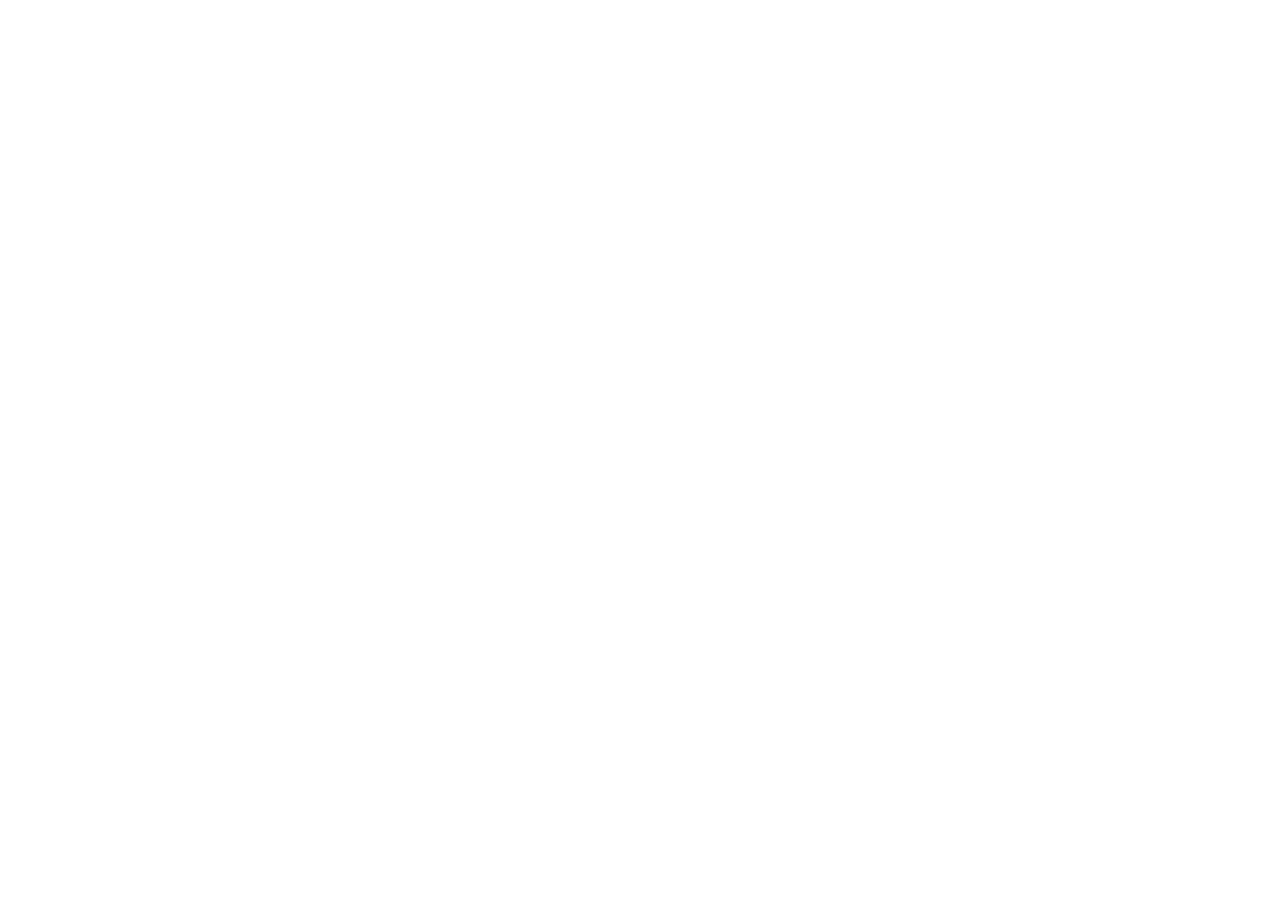
==== wwr/index.html @ f5f83329 "site plan update" ====
<!DOCTYPE html>
<html lang="en">
<head>
  <meta charset="UTF-8">
  <meta http-equiv="X-UA-Compatible" content="IE=edge">
  <meta name="viewport" content="width=device-width, initial-scale=1.0">
  <title>Dry Oar Home Page</title>
</head>
<body>
  
</body>
</html>
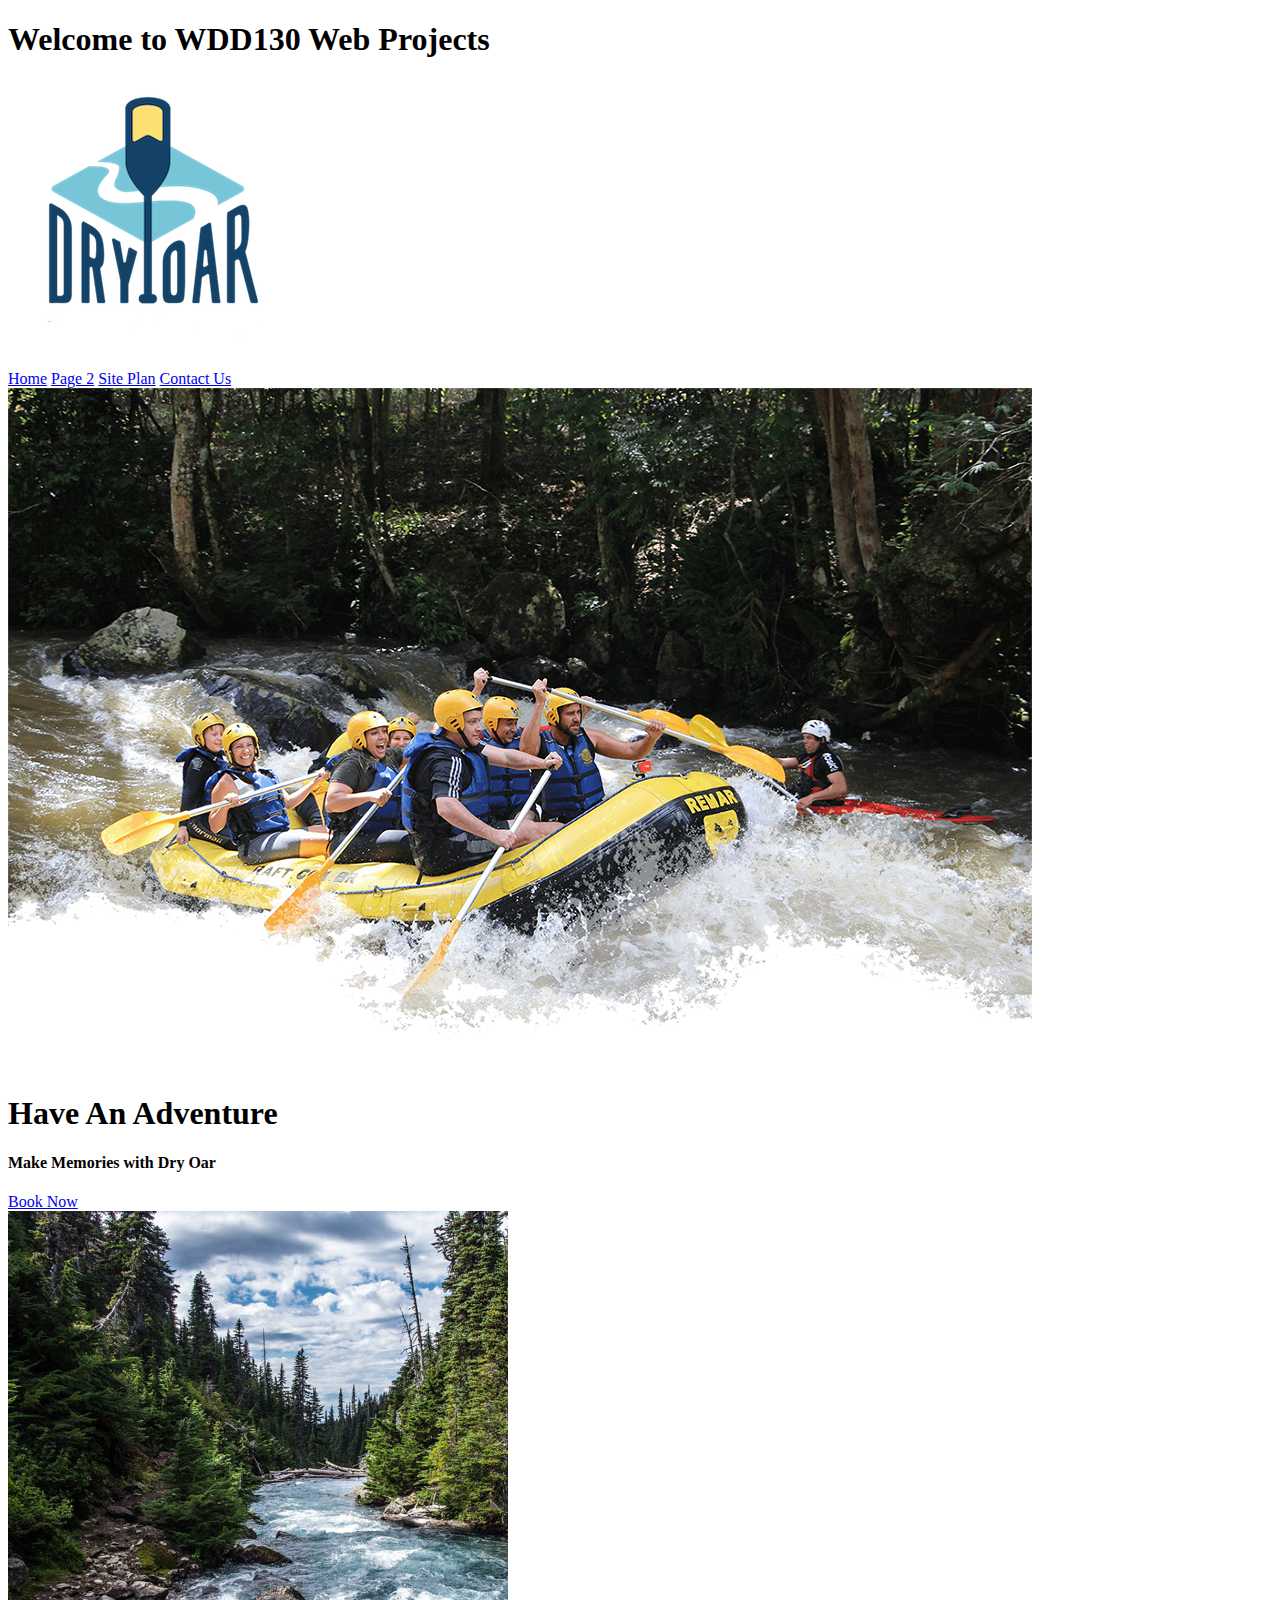
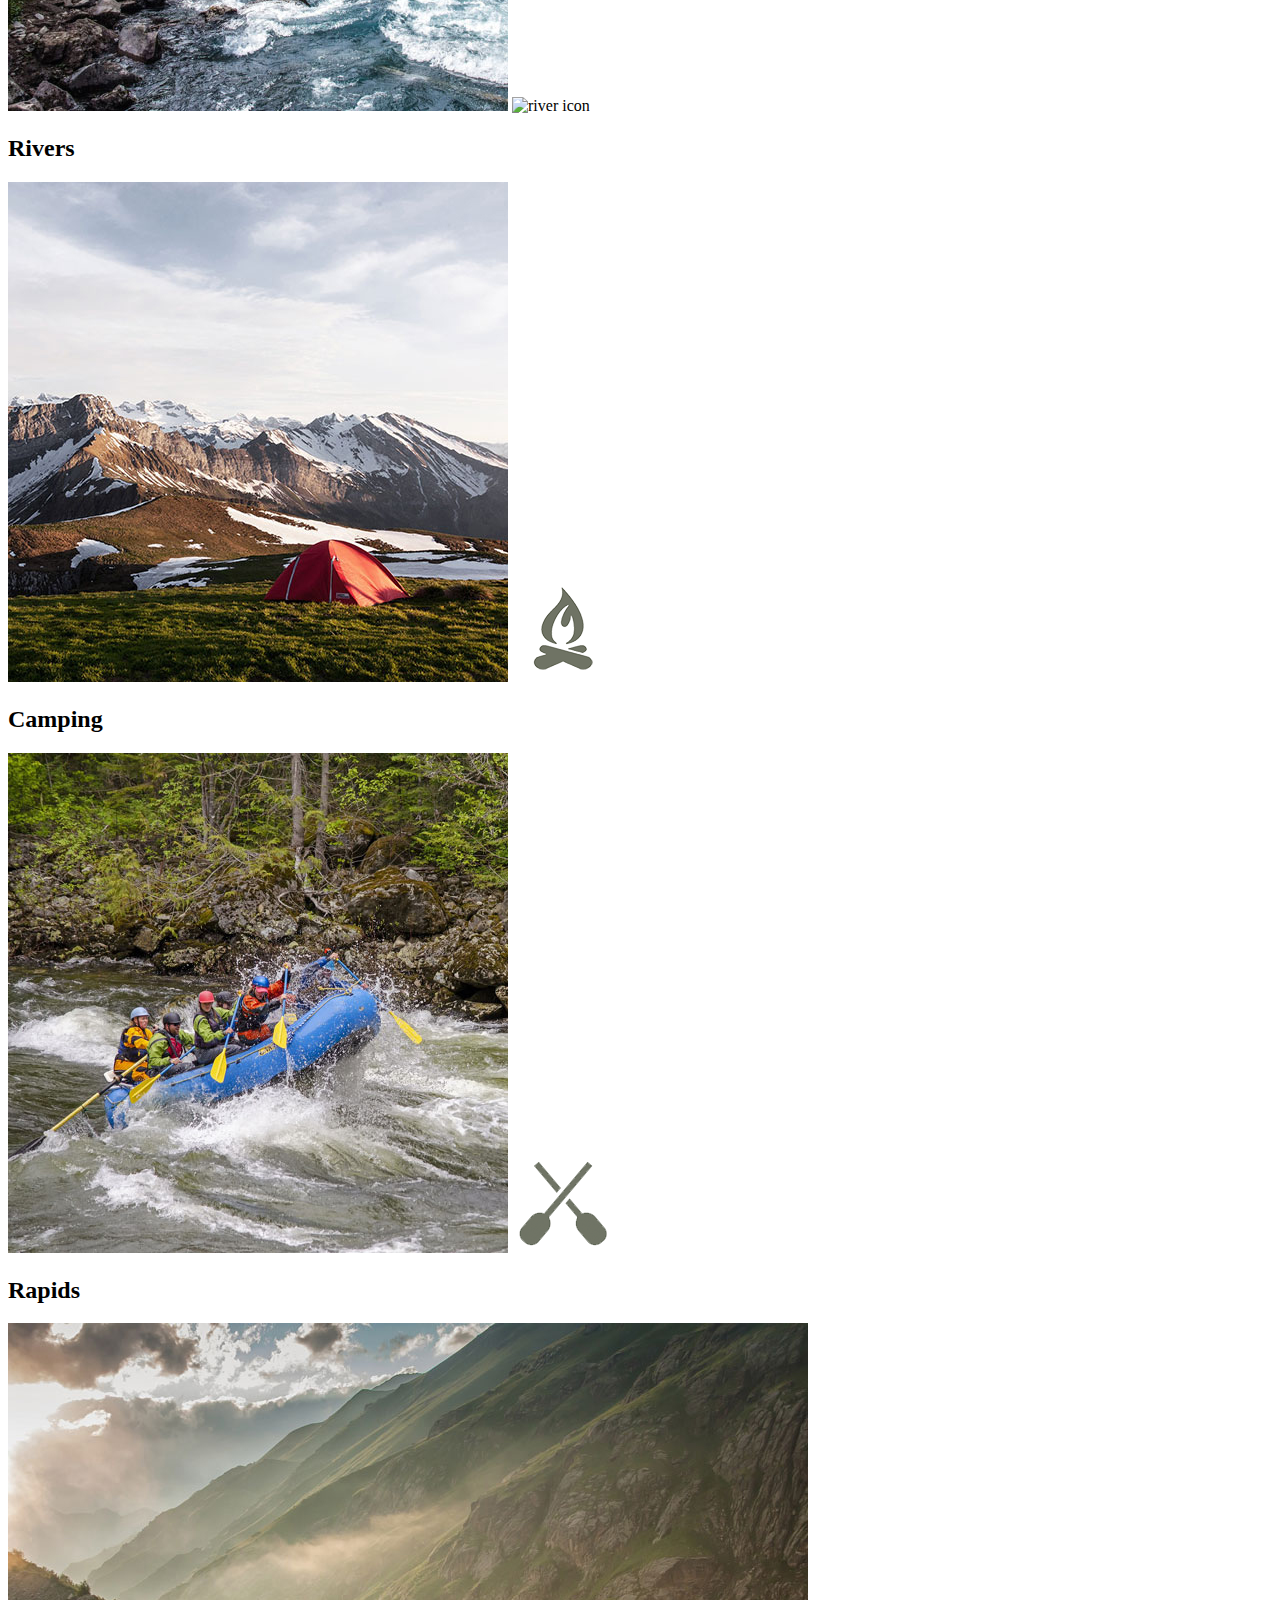
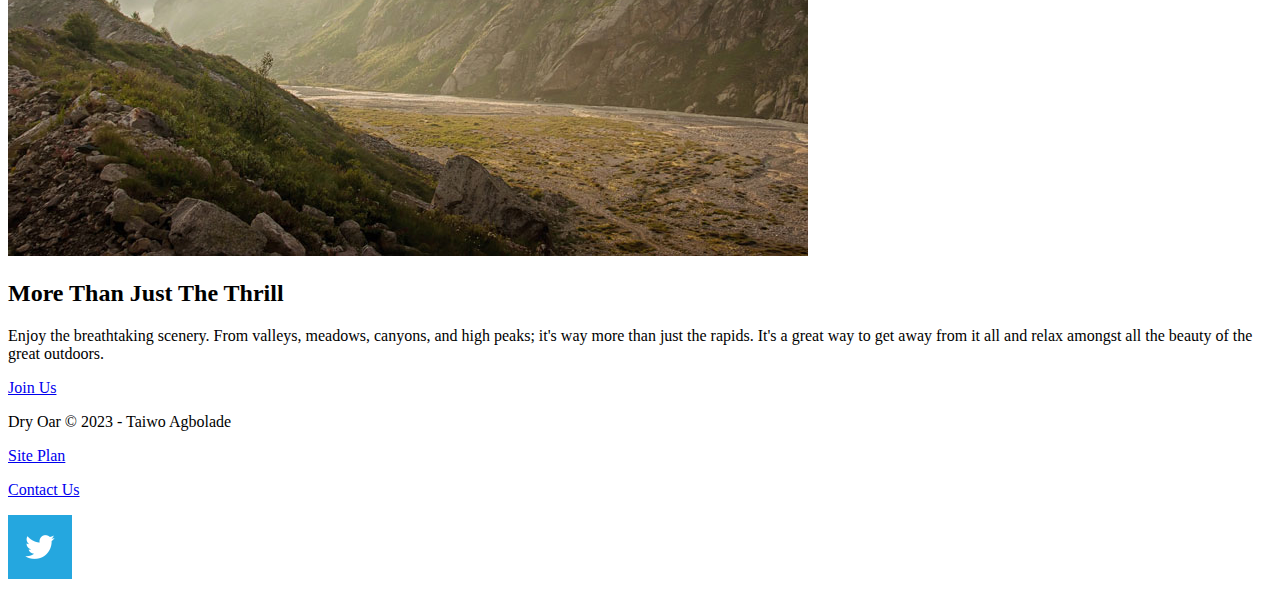
==== commit 26d48001: "site-plan commit" ====
--- a/wwr/index.html
+++ b/wwr/index.html
@@ -4,9 +4,64 @@
   <meta charset="UTF-8">
   <meta http-equiv="X-UA-Compatible" content="IE=edge">
   <meta name="viewport" content="width=device-width, initial-scale=1.0">
-  <title>Dry Oar Home Page</title>
+  <title>Whitewater Rafting Vacation | Dry Oar Boating | Home</title>
 </head>
 <body>
-  
+  <h1>Welcome to WDD130 Web Projects</h1>
+  <header>
+    <a id="logo_link" href="index.html">
+      <img class="logo" src="images/logo.png" alt="Dry Oar Logo">
+    </a>
+<nav>
+  <a href="wwr/index.html">Home</a>
+  <a href="#">Page 2</a>
+  <a href="site-plan-rafting.html">Site Plan</a>
+  <a href="contactus.html">Contact Us</a>
+ </nav>
+</header>
+<div id="hero-box">
+  <img id="hero-img" src="images/hero.png" alt="People enjoying white water rafting">
+</div>
+ <section id="hero-msg">
+  <h1 class="home-title">Have An Adventure</h1>
+  <h4>Make Memories with Dry Oar </h4>
+ <div class='button-box'>
+    <a class='book' href="contactus.html">Book Now</a>
+  </div>
+ </section>
+ </div>
+<main class="home-grid">
+  <section class="rivers-card">
+    <img class="card-img" src="images/rivers.jpg" alt="river in forest">
+    <img class="icon" src="images/rivers_icon.png" alt="river icon">
+    <h2>Rivers</h2>
+  </section>
+  <section class="camping-card">
+    <img class="card-img" src="images/camping.jpg" alt="tent in mountains">
+    <img class="icon" src="images/fire_icon.png" alt="fire icon">
+    <h2>Camping</h2>
+  </section>
+  <section class="rapids-card">
+    <img class="card-img" src="images/rapids.jpg" alt="rafting boat">
+    <img class="icon" src="images/oars.png" alt="oars icon">
+    <h2>Rapids</h2>
+  </section>
+  <img class="mountains" src="images/mountains.jpg" alt="Misty mountains">
+  <section class="msg">
+    <h2>More Than Just The Thrill</h2>
+    <p>Enjoy the breathtaking scenery. From valleys, meadows, canyons, and high peaks; it's way more than just the rapids. It's a great way to get away from it all and relax amongst all the beauty of the great outdoors. </p>
+    <a class='join' href="rivers.html">Join Us</a>
+  </section>
+</main>
+<footer>
+  <p>Dry Oar &copy; 2023 - Taiwo Agbolade</p>
+  <p><a href="site-plan-rafting.html">Site Plan</a></p>
+  <p><a href="contactus.html">Contact Us</a></p>
+  <div class="social">
+    <a href="https://facebook.com">
+      <img src="images/twitter.png" alt="twitter icon">
+    </a>
+  </div>
+</footer>
 </body>
 </html>